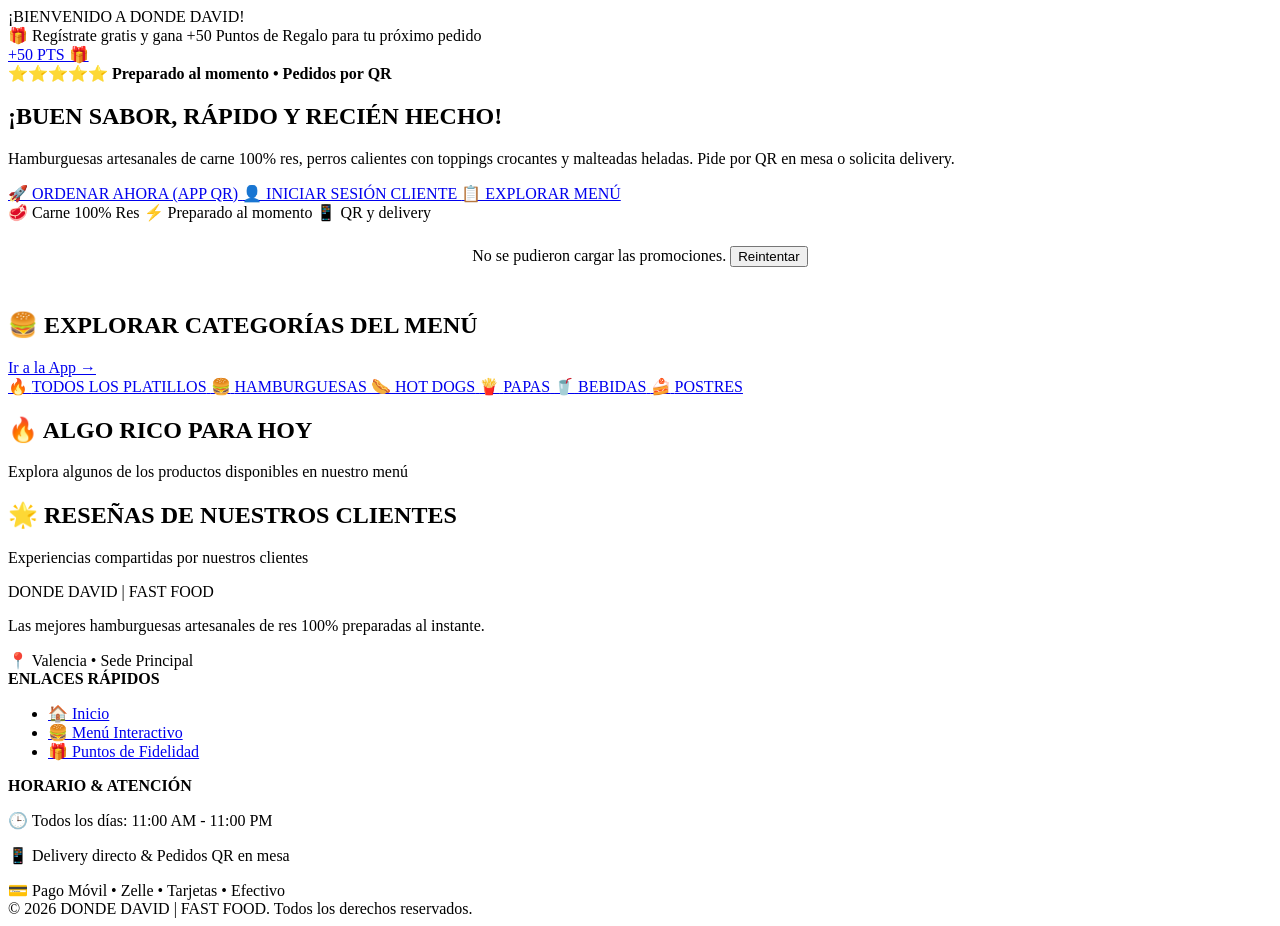
==== backend/static/index.html @ c079ec68 "chore(audit): harden concurrency, RBAC, POS/Admin flows, XSS escaping, QA tests, and CI" ====
<!DOCTYPE html>
<html lang="es">
<head>
  <meta charset="UTF-8">
  <meta name="viewport" content="width=device-width, initial-scale=1.0, maximum-scale=1.0, user-scalable=no">
  <title>DONDE DAVID | FAST FOOD</title>
  
  <!-- SEO & Open Graph Meta Tags -->
  <meta name="description" content="Donde David | Fast Food: hamburguesas de res preparadas al instante, pedidos por QR y delivery en Valencia.">
  <meta property="og:title" content="DONDE DAVID | FAST FOOD">
  <meta property="og:description" content="¡Sabor que se siente! Pide online o escanea tu QR en mesa.">
  <meta property="og:type" content="website">
  <meta property="og:image" content="https://images.unsplash.com/photo-1568901346375-23c9450c58cd?w=800">
  <link rel="manifest" href="/static/manifest.json">
  <meta name="theme-color" content="#071A3D">

  <link rel="stylesheet" href="/static/css/global.css?v=5.3">
  <link rel="stylesheet" href="/static/css/toon-theme.css?v=5.3">

  <link rel="stylesheet" href="/static/css/pages/index.css?v=5.3">
  <link rel="stylesheet" href="/static/css/utilities.css?v=5.3">
</head>
<body class="toon-theme">

  <!-- 1. HEADER UNIVERSAL REUTILIZABLE (DONDE DAVID BRAND) -->
  <header id="app-header"></header>

  <main>
    <!-- 2. HERO SECTION CON CARRUSEL DE FOTOS HD Y TASA BCV -->
    <section class="landing-hero" id="inicio">
      <div class="landing-container">
        
        <!-- Tarjeta de Puntos de Regalo por Registro -->
        <div class="points-welcome-card u-margin-bottom-1-5rem">
          <div>
            <div class="u-font-size-0-78rem u-color-token-gold-accent u-font-weight-800 u-text-transform-uppercase">¡BIENVENIDO A DONDE DAVID!</div>
            <div class="u-font-size-0-95rem u-font-weight-900 u-color-hex-fff u-margin-top-0-15rem">🎁 Regístrate gratis y gana +50 Puntos de Regalo para tu próximo pedido</div>
          </div>
          <a href="/static/cliente/app.html#screen-perfil" class="btn-gold u-font-size-0-8rem u-padding-0-45rem-0-9rem u-text-decoration-none">
            +50 PTS 🎁
          </a>
        </div>

        <div class="landing-hero-grid">
          <!-- Columna Izquierda: Mensaje Principal & CTAs -->
          <div>
            <div class="landing-badge-trust">
              <span>⭐⭐⭐⭐⭐</span>
              <strong class="u-font-size-0-85rem u-color-hex-ffffff">Preparado al momento • Pedidos por QR</strong>
            </div>

            <h1 class="landing-hero-title" id="landing-title">¡BUEN SABOR, RÁPIDO Y RECIÉN HECHO!</h1>

            <p id="landing-description" class="u-font-size-clamp-1rem-2vw-1-15rem u-color-token-text-dim u-line-height-1-7 u-margin-bottom-1-75rem u-font-weight-500 u-max-width-60ch">
              Hamburguesas artesanales de carne 100% res, perros calientes con toppings crocantes y malteadas heladas. Pide por QR en mesa o solicita delivery.
            </p>

            <div class="u-display-flex u-gap-0-85rem u-flex-wrap-wrap u-margin-bottom-1-5rem">
              <a href="/static/cliente/app.html?mesa=5" class="btn-gold u-font-size-1-05rem u-padding-0-85rem-1-8rem">
                🚀 ORDENAR AHORA (APP QR)
              </a>
              <a href="/static/cliente/app.html?login=1" class="btn btn-outline u-font-size-1-05rem u-padding-0-85rem-1-8rem">
                👤 INICIAR SESIÓN CLIENTE
              </a>
              <a href="#menu" class="btn btn-outline u-font-size-1-05rem u-padding-0-85rem-1-8rem u-border-color-token-gold-accent u-color-token-gold-accent">
                📋 EXPLORAR MENÚ
              </a>
            </div>

            <!-- Badges de Garantía -->
            <div class="u-display-flex u-gap-0-5rem u-overflow-x-auto u-padding-bottom-0-2rem">
              <span class="u-background-rgba-255-255-255-0-05 u-border-1px-solid-token-toon-border u-padding-0-3rem-0-7rem u-border-radius-20px u-font-size-0-75rem u-font-weight-800 u-color-hex-fff">🥩 Carne 100% Res</span>
              <span class="u-background-rgba-255-255-255-0-05 u-border-1px-solid-token-toon-border u-padding-0-3rem-0-7rem u-border-radius-20px u-font-size-0-75rem u-font-weight-800 u-color-hex-fff">⚡ Preparado al momento</span>
              <span class="u-background-rgba-255-255-255-0-05 u-border-1px-solid-token-toon-border u-padding-0-3rem-0-7rem u-border-radius-20px u-font-size-0-75rem u-font-weight-800 u-color-hex-fff">📱 QR y delivery</span>
            </div>
          </div>

          <!-- Columna Derecha: Carrusel Interactivo de Fotos HD -->
          <div id="landing-hero-carousel-container">
            <div onclick="window.location.href='/static/cliente/app.html'" class="u-position-relative u-border-radius-20px u-overflow-hidden u-height-280px u-border-2px-solid-token-gold-accent u-box-shadow-0-12px-35px-rgba-255-183-3-0-4 u-cursor-pointer">
              <img src="https://images.unsplash.com/photo-1568901346375-23c9450c58cd?w=1000" alt="Hamburguesa de Donde David" class="u-width-100 u-height-100 u-object-fit-cover u-filter-brightness-0-88">
              <div class="u-position-absolute u-inset-0 u-padding-1-25rem u-display-flex u-flex-direction-column u-justify-content-space-between u-background-linear-gradient-0deg-rgba-8-12-20-0-92-0-rgba-8-12-20-0-2-50-rgba-0-0-0-0-4-100">
                <div class="u-display-flex u-justify-content-space-between u-align-items-center">
                  <span class="u-font-size-0-78rem u-font-weight-900 u-background-token-gold-gradient u-color-hex-000 u-padding-0-3rem-0-85rem u-border-radius-20px">
                    ⭐ PLATILLO ESTRELLA EN VIVO
                  </span>
                  <span class="u-font-size-0-78rem u-background-rgba-0-0-0-0-7 u-backdrop-filter-blur-8px u-border-1px-solid-token-cyan-accent u-color-token-cyan-accent u-padding-0-3rem-0-75rem u-border-radius-20px u-font-weight-900">
                    Toca para Pedir ⚡
                  </span>
                </div>
                <div>
                  <h3 class="u-font-size-1-55rem u-font-weight-900 u-color-hex-fff u-margin-0-0-0-3rem-0 u-text-shadow-0-3px-10px-rgba-0-0-0-0-9">HAMBURGUESA DOBLE DAVID</h3>
                  <p class="u-font-size-0-88rem u-color-hex-e2e8f0 u-margin-0-0-0-75rem-0 u-font-weight-600 u-text-shadow-0-2px-6px-rgba-0-0-0-0-9">Carne 100% res jugosa, doble queso cheddar fundido, tocino crocante y salsa secreta.</p>
                  <div class="u-display-flex u-justify-content-space-between u-align-items-center u-background-rgba-0-0-0-0-65 u-backdrop-filter-blur-10px u-padding-0-6rem-0-9rem u-border-radius-14px u-border-1px-solid-rgba-255-255-255-0-15">
                    <div class="u-font-size-1-25rem u-font-weight-900 u-color-token-gold-accent">$15.00 <span class="u-font-size-0-8rem u-color-token-text-dim u-font-weight-700">(Bs. 547.50)</span></div>
                    <button class="btn-gold u-padding-0-45rem-1rem u-font-size-0-85rem">🛒 PEDIR EN APP</button>
                  </div>
                </div>
              </div>
            </div>
          </div>
        </div>

      </div>
    </section>

    <!-- 3. CATEGORÍAS DESLIZABLES INTEGRADAS AL TEMA OSCURO -->
    <section id="menu" class="u-padding-2-5rem-1-25rem u-background-token-toon-card u-border-bottom-1px-solid-token-toon-border">
      <div class="landing-container">
        <div class="u-display-flex u-justify-content-space-between u-align-items-center u-margin-bottom-1rem">
          <h2 class="u-font-size-1-3rem u-font-weight-900 u-color-token-gold-accent u-margin-0 u-letter-spacing-0-5px">🍔 EXPLORAR CATEGORÍAS DEL MENÚ</h2>
          <a href="/static/cliente/app.html" class="u-color-token-cyan-accent u-font-weight-800 u-text-decoration-none u-font-size-0-85rem">Ir a la App →</a>
        </div>
        
        <div class="u-display-flex u-gap-0-65rem u-overflow-x-auto u-padding-bottom-0-5rem u-webkit-overflow-scrolling-touch u-scrollbar-width-none">
          <a href="/static/cliente/app.html" class="u-background-token-gold-gradient u-color-hex-000 u-padding-0-55rem-1-15rem u-border-radius-25px u-font-weight-900 u-font-size-0-85rem u-text-decoration-none u-white-space-nowrap u-display-flex u-align-items-center u-gap-0-4rem u-box-shadow-0-4px-15px-rgba-255-188-13-0-4">
            <span>🔥</span> <span>TODOS LOS PLATILLOS</span>
          </a>
          <a href="/static/cliente/app.html?cat=1" class="u-background-rgba-255-255-255-0-05 u-color-hex-fff u-border-1px-solid-token-toon-border u-padding-0-55rem-1-15rem u-border-radius-25px u-font-weight-800 u-font-size-0-85rem u-text-decoration-none u-white-space-nowrap u-display-flex u-align-items-center u-gap-0-4rem">
            <span>🍔</span> <span>HAMBURGUESAS</span>
          </a>
          <a href="/static/cliente/app.html?cat=2" class="u-background-rgba-255-255-255-0-05 u-color-hex-fff u-border-1px-solid-token-toon-border u-padding-0-55rem-1-15rem u-border-radius-25px u-font-weight-800 u-font-size-0-85rem u-text-decoration-none u-white-space-nowrap u-display-flex u-align-items-center u-gap-0-4rem">
            <span>🌭</span> <span>HOT DOGS</span>
          </a>
          <a href="/static/cliente/app.html?cat=3" class="u-background-rgba-255-255-255-0-05 u-color-hex-fff u-border-1px-solid-token-toon-border u-padding-0-55rem-1-15rem u-border-radius-25px u-font-weight-800 u-font-size-0-85rem u-text-decoration-none u-white-space-nowrap u-display-flex u-align-items-center u-gap-0-4rem">
            <span>🍟</span> <span>PAPAS</span>
          </a>
          <a href="/static/cliente/app.html?cat=4" class="u-background-rgba-255-255-255-0-05 u-color-hex-fff u-border-1px-solid-token-toon-border u-padding-0-55rem-1-15rem u-border-radius-25px u-font-weight-800 u-font-size-0-85rem u-text-decoration-none u-white-space-nowrap u-display-flex u-align-items-center u-gap-0-4rem">
            <span>🥤</span> <span>BEBIDAS</span>
          </a>
          <a href="/static/cliente/app.html?cat=5" class="u-background-rgba-255-255-255-0-05 u-color-hex-fff u-border-1px-solid-token-toon-border u-padding-0-55rem-1-15rem u-border-radius-25px u-font-weight-800 u-font-size-0-85rem u-text-decoration-none u-white-space-nowrap u-display-flex u-align-items-center u-gap-0-4rem">
            <span>🍰</span> <span>POSTRES</span>
          </a>
        </div>
      </div>
    </section>

    <!-- 4. FAVORITOS DESTACADOS DINÁMICOS DE BACKEND -->
    <section class="u-padding-3-5rem-1-25rem">
      <div class="landing-container">
        <div class="u-text-align-center u-margin-bottom-2-5rem">
          <h2 class="u-font-size-clamp-1-8rem-3-5vw-2-5rem u-font-family-token-font-display u-font-weight-900 u-color-hex-ffffff">🔥 ALGO RICO PARA HOY</h2>
          <p class="u-color-token-text-dim u-font-size-0-95rem">Explora algunos de los productos disponibles en nuestro menú</p>
        </div>

        <div class="product-toon-grid" id="landing-featured-grid">
          <!-- Creados dinámicamente -->
        </div>
      </div>
    </section>

    <!-- 5. RESEÑAS REALES DE CLIENTES -->
    <section class="u-padding-3-5rem-1-25rem u-background-rgba-16-23-38-0-6 u-border-t-1px-solid-token-toon-border">
      <div class="landing-container">
        <div class="u-text-align-center u-margin-bottom-2-5rem">
          <h2 class="u-font-size-clamp-1-8rem-3-5vw-2-5rem u-font-family-token-font-display u-font-weight-900 u-color-hex-ffffff">🌟 RESEÑAS DE NUESTROS CLIENTES</h2>
          <p class="u-color-token-text-dim">Experiencias compartidas por nuestros clientes</p>
        </div>

        <div id="landing-reviews-grid" class="u-display-grid u-grid-template-columns-repeat-auto-fit-minmax-280px-1fr u-gap-1-25rem">
          <!-- Creados dinámicamente -->
        </div>
      </div>
    </section>
  </main>

  <footer class="landing-footer">
    <div class="landing-container">
      <div class="landing-footer-grid">
        <div class="landing-footer-column landing-footer-brand-column">
          <div class="landing-footer-brand" id="footer-brand-name">DONDE DAVID | FAST FOOD</div>
          <p class="landing-footer-copy" id="footer-brand-description">Las mejores hamburguesas artesanales de res 100% preparadas al instante.</p>
          <div class="landing-footer-detail u-color-token-cyan-accent u-font-size-0p84rem u-font-weight-800" id="footer-location">📍 Valencia • Sede Principal</div>
        </div>

        <div class="landing-footer-column">
          <strong class="landing-footer-title" id="footer-links-title">ENLACES RÁPIDOS</strong>
          <ul class="standard-footer-links">
            <li><a href="#inicio" id="footer-link-home">🏠 Inicio</a></li>
            <li><a href="/static/cliente/app.html" id="footer-link-menu">🍔 Menú Interactivo</a></li>
            <li><a href="/static/cliente/app.html#screen-perfil" id="footer-link-loyalty">🎁 Puntos de Fidelidad</a></li>
          </ul>
        </div>

        <div class="landing-footer-column">
          <strong class="landing-footer-title" id="footer-service-title">HORARIO &amp; ATENCIÓN</strong>
          <p class="landing-footer-detail u-color-hex-fff">🕒 <span id="footer-hours">Todos los días: 11:00 AM - 11:00 PM</span></p>
          <p class="landing-footer-detail">📱 <span id="footer-service">Delivery directo &amp; Pedidos QR en mesa</span></p>
          <div class="landing-footer-payments">💳 <span id="footer-payment-methods">Pago Móvil • Zelle • Tarjetas • Efectivo</span></div>
        </div>
      </div>

      <div class="landing-footer-copyright">
        © <span id="footer-year">2026</span> <span id="footer-copyright-brand">DONDE DAVID | FAST FOOD</span>. Todos los derechos reservados.
      </div>
    </div>
  </footer>

  <script src="/static/js/auth.js?v=5.3"></script>
  <script src="/static/js/websocket.js?v=5.3"></script>
  <script src="/static/js/appShell.js?v=5.3"></script>

  <script>
    let landingPromoIndex = 0;
    let landingPromoTimer = null;
    let landingPromos = [];

    document.addEventListener("DOMContentLoaded", () => {
      loadLandingPublicSettings();
      loadLandingPromoCarousel();
      loadLandingFeaturedProducts();
      loadLandingReviews();
    });

    async function loadLandingPublicSettings() {
      try {
        const response = await fetch("/api/v1/cliente/configuraciones-publicas");
        if (!response.ok) throw new Error(`No se pudo cargar la configuración pública (HTTP ${response.status}).`);
        const config = await response.json();
        const bindings = {
          "landing-title": "landing_titulo",
          "landing-description": "landing_descripcion",
          "footer-brand-name": "nombre_restaurante",
          "footer-copyright-brand": "nombre_restaurante",
          "footer-brand-description": "historia_restaurante",
          "footer-location": "direccion_restaurante",
          "footer-links-title": "footer_enlaces_titulo",
          "footer-link-home": "footer_inicio_texto",
          "footer-link-menu": "footer_menu_texto",
          "footer-link-loyalty": "footer_puntos_texto",
          "footer-service-title": "footer_atencion_titulo",
          "footer-hours": "horario_atencion",
          "footer-service": "servicio_restaurante",
          "footer-payment-methods": "medios_pago_texto"
        };
        Object.entries(bindings).forEach(([elementId, settingKey]) => {
          const element = document.getElementById(elementId);
          const value = String(config[settingKey] || "").trim();
          if (element && value) element.textContent = value;
        });
        const brand = String(config.nombre_restaurante || "DONDE DAVID | FAST FOOD").trim();
        document.title = brand;
        const description = String(config.landing_descripcion || "").trim();
        const metaDescription = document.querySelector('meta[name="description"]');
        const socialTitle = document.querySelector('meta[property="og:title"]');
        const socialDescription = document.querySelector('meta[property="og:description"]');
        if (description && metaDescription) metaDescription.setAttribute("content", description);
        if (socialTitle) socialTitle.setAttribute("content", brand);
        if (description && socialDescription) socialDescription.setAttribute("content", description);
        const year = document.getElementById("footer-year");
        if (year) year.textContent = String(new Date().getFullYear());
      } catch (error) {
        console.error("No se pudo cargar la identidad pública del restaurante:", error);
      }
    }

    async function loadLandingPromoCarousel() {
      const container = document.getElementById("landing-hero-carousel-container");
      if (!container) return;

      try {
        const res = await fetch("/api/v1/cliente/promociones");
        if (!res.ok) throw new Error(`No se pudieron cargar las promociones (HTTP ${res.status}).`);
        landingPromos = (await res.json()).filter(promo => promo && promo.activo !== false);
        landingPromoIndex = 0;
        renderLandingSlide();
      } catch (error) {
        console.error("Error al cargar las promociones de portada:", error);
        container.innerHTML = `<div role="status" style="padding:1.5rem;border:1px dashed var(--gold-accent);border-radius:20px;text-align:center;color:var(--text-dim)">No se pudieron cargar las promociones. <button class="btn-outline" onclick="loadLandingPromoCarousel()">Reintentar</button></div>`;
      }
    }

    function escapeLandingHtml(value) {
      return String(value ?? "").replace(/[&<>"']/g, character => ({
        "&": "&amp;", "<": "&lt;", ">": "&gt;", '"': "&quot;", "'": "&#39;"
      })[character]);
    }

    function safeLandingMediaUrl(value) {
      const url = String(value || "").trim();
      return /^(https:\/\/|\/static\/)/i.test(url) && !url.startsWith("//")
        ? url
        : "/static/img/logo.png";
    }

    function renderLandingSlide() {
      const container = document.getElementById("landing-hero-carousel-container");
      if (!container) return;
      if (!landingPromos.length) {
        container.innerHTML = `<div role="status" style="padding:1.5rem;border:1px dashed var(--gold-accent);border-radius:20px;text-align:center;color:var(--text-dim)">No hay promociones activas en este momento.</div>`;
        if (landingPromoTimer) {
          clearInterval(landingPromoTimer);
          landingPromoTimer = null;
        }
        return;
      }
      if (landingPromoIndex >= landingPromos.length) landingPromoIndex = 0;
      const promo = landingPromos[landingPromoIndex];
      const mediaUrl = safeLandingMediaUrl(promo.banner_url);
      const safeMediaUrl = escapeLandingHtml(mediaUrl);
      const safeTitle = escapeLandingHtml(promo.titulo);
      const safeDescription = escapeLandingHtml(promo.descripcion || "");
      const safeCoupon = escapeLandingHtml(promo.codigo_cupon || "DAVID");
      const discount = Number(promo.descuento_pct);
      const isVideo = /\.(mp4|webm)(?:$|[?#])/i.test(mediaUrl);
      const dotsHtml = landingPromos.map((_, index) => `
        <button type="button" aria-label="Ver promoción ${index + 1}" onclick="event.stopPropagation(); setLandingSlide(${index})" style="width:${index === landingPromoIndex ? "22px" : "8px"};height:8px;padding:0;border:0;border-radius:10px;background:${index === landingPromoIndex ? "var(--gold-accent)" : "rgba(255,255,255,0.4)"};cursor:pointer;transition:all .3s ease"></button>
      `).join("");

      container.innerHTML = `
        <div style="position:relative;border-radius:20px;overflow:hidden;height:clamp(240px,42vw,360px);border:2px solid var(--gold-accent);box-shadow:0 12px 35px rgba(255,183,3,.4);cursor:pointer" onclick="window.location.href='/static/cliente/app.html'">
          ${isVideo
            ? `<video src="${safeMediaUrl}" autoplay loop muted playsinline style="width:100%;height:100%;object-fit:cover;filter:brightness(.85)"></video>`
            : `<img src="${safeMediaUrl}" style="width:100%;height:100%;object-fit:cover;filter:brightness(.85)" alt="${safeTitle}">`}
          <div style="position:absolute;inset:0;padding:clamp(.8rem,3vw,1.25rem);display:flex;flex-direction:column;justify-content:space-between;background:linear-gradient(0deg,rgba(8,12,20,.92),rgba(8,12,20,.2) 50%,rgba(0,0,0,.4))">
            <div style="display:flex;justify-content:space-between;align-items:center;gap:.5rem">
              <span style="font-size:.78rem;font-weight:900;background:var(--neon-red);color:#fff;padding:.3rem .85rem;border-radius:20px">🔥 PROMO BOOM ${Number.isFinite(discount) && discount > 0 ? `(-${discount}% OFF)` : ""}</span>
              <span style="font-size:.78rem;background:rgba(0,0,0,.7);border:1px solid var(--cyan-accent);color:var(--cyan-accent);padding:.3rem .75rem;border-radius:20px;font-weight:900">CÓDIGO: ${safeCoupon}</span>
            </div>
            <div>
              <h3 style="font-size:clamp(1.05rem,3vw,1.5rem);font-weight:900;color:#fff;margin:0 0 .3rem;text-shadow:0 3px 10px rgba(0,0,0,.9)">${safeTitle}</h3>
              <p style="font-size:.88rem;color:#e2e8f0;margin:0 0 .75rem;font-weight:600;text-shadow:0 2px 6px rgba(0,0,0,.9)">${safeDescription}</p>
              <div style="display:flex;justify-content:space-between;align-items:center;gap:.5rem;background:rgba(0,0,0,.65);padding:.6rem .9rem;border-radius:14px;border:1px solid rgba(255,255,255,.15)">
                <div style="display:flex;gap:.4rem;align-items:center">${dotsHtml}</div>
                <button type="button" class="btn-gold" onclick="event.stopPropagation(); window.location.href='/static/cliente/app.html'" style="padding:.45rem 1rem;font-size:.85rem">🛒 PEDIR EN APP</button>
              </div>
            </div>
          </div>
        </div>`;

      if (landingPromos.length > 1 && !landingPromoTimer) {
        landingPromoTimer = setInterval(() => {
          landingPromoIndex = (landingPromoIndex + 1) % landingPromos.length;
          renderLandingSlide();
        }, 4000);
      } else if (landingPromos.length < 2 && landingPromoTimer) {
        clearInterval(landingPromoTimer);
        landingPromoTimer = null;
      }
    }

    function setLandingSlide(idx) {
      if (!Number.isInteger(idx) || idx < 0 || idx >= landingPromos.length) return;
      landingPromoIndex = idx;
      renderLandingSlide();
    }

    async function loadLandingFeaturedProducts() {
      const grid = document.getElementById("landing-featured-grid");
      if (!grid) return;
      try {
        const res = await fetch("/api/v1/cliente/productos");
        if (!res.ok) return;
        const products = await res.json();
        const featured = products.filter(p => p.stock > 0).slice(0, 4);

        if (featured.length === 0) {
          grid.innerHTML = `<p style="grid-column: 1/-1; text-align: center; color: var(--text-dim);">No hay productos destacados disponibles.</p>`;
          return;
        }

        grid.innerHTML = featured.map(p => `
          <div class="product-toon-card">
            <div style="position: relative; overflow: hidden; height: 160px;">
              <img src="${p.imagen_url || 'https://images.unsplash.com/photo-1568901346375-23c9450c58cd?w=500'}" style="width: 100%; height: 100%; object-fit: cover;" alt="${p.nombre}">
              <span style="position: absolute; top: 10px; right: 10px; background: rgba(0,0,0,0.75); border: 1px solid var(--gold-accent); color: var(--gold-accent); padding: 0.2rem 0.6rem; border-radius: 20px; font-weight: 900; font-size: 0.85rem;">
                $${parseFloat(p.precio).toFixed(2)}
              </span>
            </div>
            <div style="padding: 1rem; display: flex; flex-direction: column; flex: 1;">
              <h3 style="font-size: 1.1rem; font-weight: 900; color: #fff; margin: 0 0 0.3rem 0;">${p.nombre}</h3>
              <p style="font-size: 0.82rem; color: var(--text-dim); margin-bottom: 1rem; display: -webkit-box; -webkit-line-clamp: 2; -webkit-box-orient: vertical; overflow: hidden;">${p.descripcion || ''}</p>
              <a href="/static/cliente/app.html" class="btn-gold" style="width: 100%; margin-top: auto; font-size: 0.85rem; text-decoration: none;">
                🛒 PEDIR PLATILLO
              </a>
            </div>
          </div>
        `).join('');
      } catch (e) {
        console.error("Error al cargar favoritos en landing:", e);
      }
    }

    async function loadLandingReviews() {
      const grid = document.getElementById("landing-reviews-grid");
      if (!grid) return;
      try {
        const res = await fetch("/api/v1/cliente/resenas");
        if (!res.ok) return;
        const reviews = await res.json();
        
        if (!reviews || reviews.length === 0) {
          grid.innerHTML = `<p style="grid-column: 1/-1; text-align: center; color: var(--text-dim);">Sé el primero en calificar a Donde David.</p>`;
          return;
        }

        grid.innerHTML = reviews.slice(0, 3).map(r => `
          <div style="background: var(--toon-card); border: 1px solid var(--toon-border); border-radius: 16px; padding: 1.25rem; display: flex; flex-direction: column; justify-content: space-between;">
            <div>
              <div style="display: flex; justify-content: space-between; align-items: center; margin-bottom: 0.6rem;">
                <span style="color: var(--gold-accent); font-size: 1.1rem;">${'⭐'.repeat(Math.min(5, Math.max(1, parseInt(r.estrellas) || 5)))}</span>
                <span style="font-size: 0.72rem; color: var(--cyan-accent); font-weight: 800; background: rgba(0,245,212,0.1); padding: 0.2rem 0.5rem; border-radius: 12px;">✓ Cliente Verificado</span>
              </div>
              <p style="font-size: 0.88rem; color: #fff; font-style: italic; margin-bottom: 1rem;">"${r.comentario}"</p>
            </div>
            <div style="display: flex; align-items: center; gap: 0.75rem; border-top: 1px solid var(--toon-border); padding-top: 0.75rem;">
              <div style="width: 36px; height: 36px; border-radius: 50%; background: var(--gold-gradient); color: #000; font-weight: 900; display: flex; align-items: center; justify-content: center; font-size: 0.9rem;">
                ${r.nombre_cliente ? r.nombre_cliente.charAt(0).toUpperCase() : 'C'}
              </div>
              <div>
                <strong style="color: #fff; display: block; font-size: 0.88rem;">${r.nombre_cliente}</strong>
                <small style="color: var(--text-dim); font-size: 0.72rem;">Comensal Satisfecho</small>
              </div>
            </div>
          </div>
        `).join('');
      } catch (e) {
        console.error("Error al cargar reseñas en landing:", e);
      }
    }
  </script>
</body>
</html>
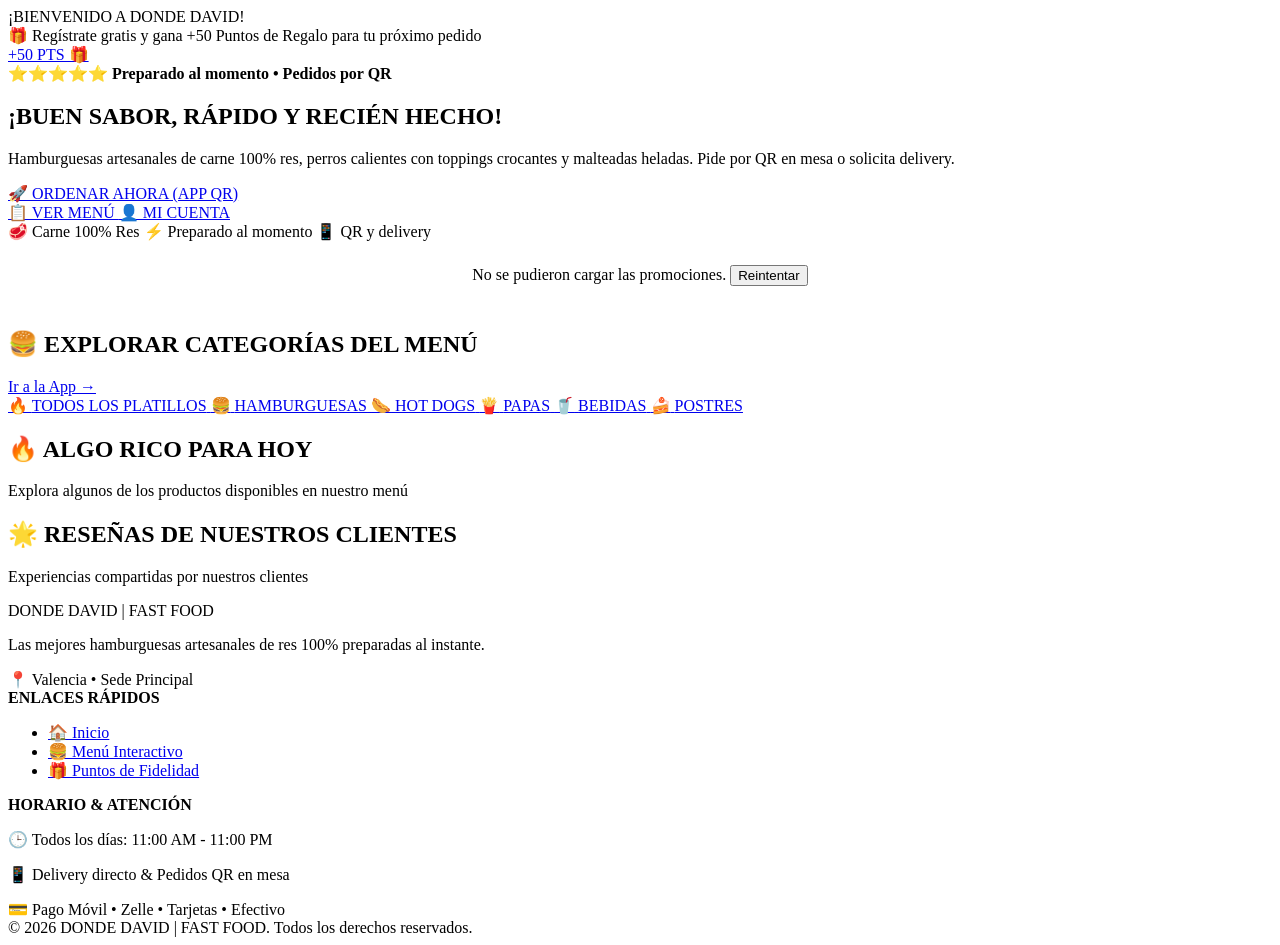
==== commit 667f1b03: "refactor(ui): remove theme switcher and polish Cliente, POS, KDS, Mesero, and Turnos UX" ====
--- a/backend/static/index.html
+++ b/backend/static/index.html
@@ -14,11 +14,11 @@
   <link rel="manifest" href="/static/manifest.json">
   <meta name="theme-color" content="#071A3D">
 
-  <link rel="stylesheet" href="/static/css/global.css?v=5.3">
-  <link rel="stylesheet" href="/static/css/toon-theme.css?v=5.3">
-
-  <link rel="stylesheet" href="/static/css/pages/index.css?v=5.3">
-  <link rel="stylesheet" href="/static/css/utilities.css?v=5.3">
+  <link rel="stylesheet" href="/static/css/global.css?v=5.7">
+  <link rel="stylesheet" href="/static/css/toon-theme.css?v=5.7">
+
+  <link rel="stylesheet" href="/static/css/pages/index.css?v=5.7">
+  <link rel="stylesheet" href="/static/css/utilities.css?v=5.7">
 </head>
 <body class="toon-theme">
 
@@ -55,16 +55,18 @@
               Hamburguesas artesanales de carne 100% res, perros calientes con toppings crocantes y malteadas heladas. Pide por QR en mesa o solicita delivery.
             </p>
 
-            <div class="u-display-flex u-gap-0-85rem u-flex-wrap-wrap u-margin-bottom-1-5rem">
-              <a href="/static/cliente/app.html?mesa=5" class="btn-gold u-font-size-1-05rem u-padding-0-85rem-1-8rem">
+            <div class="landing-cta-group">
+              <a href="/static/cliente/app.html?mesa=5" class="btn-gold landing-cta-primary">
                 🚀 ORDENAR AHORA (APP QR)
               </a>
-              <a href="/static/cliente/app.html?login=1" class="btn btn-outline u-font-size-1-05rem u-padding-0-85rem-1-8rem">
-                👤 INICIAR SESIÓN CLIENTE
-              </a>
-              <a href="#menu" class="btn btn-outline u-font-size-1-05rem u-padding-0-85rem-1-8rem u-border-color-token-gold-accent u-color-token-gold-accent">
-                📋 EXPLORAR MENÚ
-              </a>
+              <div class="landing-secondary-links">
+                <a href="#menu" class="btn btn-outline landing-cta-secondary">
+                  📋 VER MENÚ
+                </a>
+                <a href="/static/cliente/app.html?login=1" class="btn btn-outline landing-cta-secondary">
+                  👤 MI CUENTA
+                </a>
+              </div>
             </div>
 
             <!-- Badges de Garantía -->
@@ -196,9 +198,9 @@
     </div>
   </footer>
 
-  <script src="/static/js/auth.js?v=5.3"></script>
-  <script src="/static/js/websocket.js?v=5.3"></script>
-  <script src="/static/js/appShell.js?v=5.3"></script>
+  <script src="/static/js/auth.js?v=5.7"></script>
+  <script src="/static/js/websocket.js?v=5.7"></script>
+  <script src="/static/js/appShell.js?v=5.7"></script>
 
   <script>
     let landingPromoIndex = 0;
@@ -302,19 +304,21 @@
       const safeDescription = escapeLandingHtml(promo.descripcion || "");
       const safeCoupon = escapeLandingHtml(promo.codigo_cupon || "DAVID");
       const discount = Number(promo.descuento_pct);
+      const globalPrice = Number(promo.precio_global);
+      const hasGlobalPrice = Number.isFinite(globalPrice) && globalPrice > 0;
       const isVideo = /\.(mp4|webm)(?:$|[?#])/i.test(mediaUrl);
       const dotsHtml = landingPromos.map((_, index) => `
         <button type="button" aria-label="Ver promoción ${index + 1}" onclick="event.stopPropagation(); setLandingSlide(${index})" style="width:${index === landingPromoIndex ? "22px" : "8px"};height:8px;padding:0;border:0;border-radius:10px;background:${index === landingPromoIndex ? "var(--gold-accent)" : "rgba(255,255,255,0.4)"};cursor:pointer;transition:all .3s ease"></button>
       `).join("");
 
       container.innerHTML = `
-        <div style="position:relative;border-radius:20px;overflow:hidden;height:clamp(240px,42vw,360px);border:2px solid var(--gold-accent);box-shadow:0 12px 35px rgba(255,183,3,.4);cursor:pointer" onclick="window.location.href='/static/cliente/app.html'">
+        <div style="position:relative;border-radius:20px;overflow:hidden;height:clamp(240px,42vw,360px);border:2px solid var(--gold-accent);box-shadow:0 12px 35px rgba(255,183,3,.4);cursor:pointer" onclick="window.location.href='/static/cliente/app.html?promo=${Number(promo.id) || 0}'">
           ${isVideo
             ? `<video src="${safeMediaUrl}" autoplay loop muted playsinline style="width:100%;height:100%;object-fit:cover;filter:brightness(.85)"></video>`
             : `<img src="${safeMediaUrl}" style="width:100%;height:100%;object-fit:cover;filter:brightness(.85)" alt="${safeTitle}">`}
           <div style="position:absolute;inset:0;padding:clamp(.8rem,3vw,1.25rem);display:flex;flex-direction:column;justify-content:space-between;background:linear-gradient(0deg,rgba(8,12,20,.92),rgba(8,12,20,.2) 50%,rgba(0,0,0,.4))">
             <div style="display:flex;justify-content:space-between;align-items:center;gap:.5rem">
-              <span style="font-size:.78rem;font-weight:900;background:var(--neon-red);color:#fff;padding:.3rem .85rem;border-radius:20px">🔥 PROMO BOOM ${Number.isFinite(discount) && discount > 0 ? `(-${discount}% OFF)` : ""}</span>
+              <span style="font-size:.78rem;font-weight:900;background:var(--neon-red);color:#fff;padding:.3rem .85rem;border-radius:20px">${hasGlobalPrice ? `🔥 COMBO $${globalPrice.toFixed(2)}` : `🔥 PROMO BOOM ${Number.isFinite(discount) && discount > 0 ? `(-${discount}% OFF)` : ""}`}</span>
               <span style="font-size:.78rem;background:rgba(0,0,0,.7);border:1px solid var(--cyan-accent);color:var(--cyan-accent);padding:.3rem .75rem;border-radius:20px;font-weight:900">CÓDIGO: ${safeCoupon}</span>
             </div>
             <div>
@@ -322,7 +326,7 @@
               <p style="font-size:.88rem;color:#e2e8f0;margin:0 0 .75rem;font-weight:600;text-shadow:0 2px 6px rgba(0,0,0,.9)">${safeDescription}</p>
               <div style="display:flex;justify-content:space-between;align-items:center;gap:.5rem;background:rgba(0,0,0,.65);padding:.6rem .9rem;border-radius:14px;border:1px solid rgba(255,255,255,.15)">
                 <div style="display:flex;gap:.4rem;align-items:center">${dotsHtml}</div>
-                <button type="button" class="btn-gold" onclick="event.stopPropagation(); window.location.href='/static/cliente/app.html'" style="padding:.45rem 1rem;font-size:.85rem">🛒 PEDIR EN APP</button>
+                <button type="button" class="btn-gold" onclick="event.stopPropagation(); window.location.href='/static/cliente/app.html?promo=${Number(promo.id) || 0}'" style="padding:.45rem 1rem;font-size:.85rem">${hasGlobalPrice ? `🛒 PEDIR POR $${globalPrice.toFixed(2)}` : "🛒 VER GRUPO DE PROMO"}</button>
               </div>
             </div>
           </div>
@@ -344,6 +348,24 @@
       landingPromoIndex = idx;
       renderLandingSlide();
     }
+
+    (function bindLandingPromoSwipe() {
+      const container = document.getElementById("landing-promo-carousel");
+      if (!container) return;
+      let touchStartX = 0;
+      container.addEventListener("touchstart", e => {
+        touchStartX = e.changedTouches?.[0]?.clientX || 0;
+      }, { passive: true });
+      container.addEventListener("touchend", e => {
+        if (!landingPromos || landingPromos.length < 2) return;
+        const delta = (e.changedTouches?.[0]?.clientX || 0) - touchStartX;
+        if (Math.abs(delta) < 40) return;
+        landingPromoIndex = delta < 0
+          ? (landingPromoIndex + 1) % landingPromos.length
+          : (landingPromoIndex - 1 + landingPromos.length) % landingPromos.length;
+        renderLandingSlide();
+      }, { passive: true });
+    })();
 
     async function loadLandingFeaturedProducts() {
       const grid = document.getElementById("landing-featured-grid");
